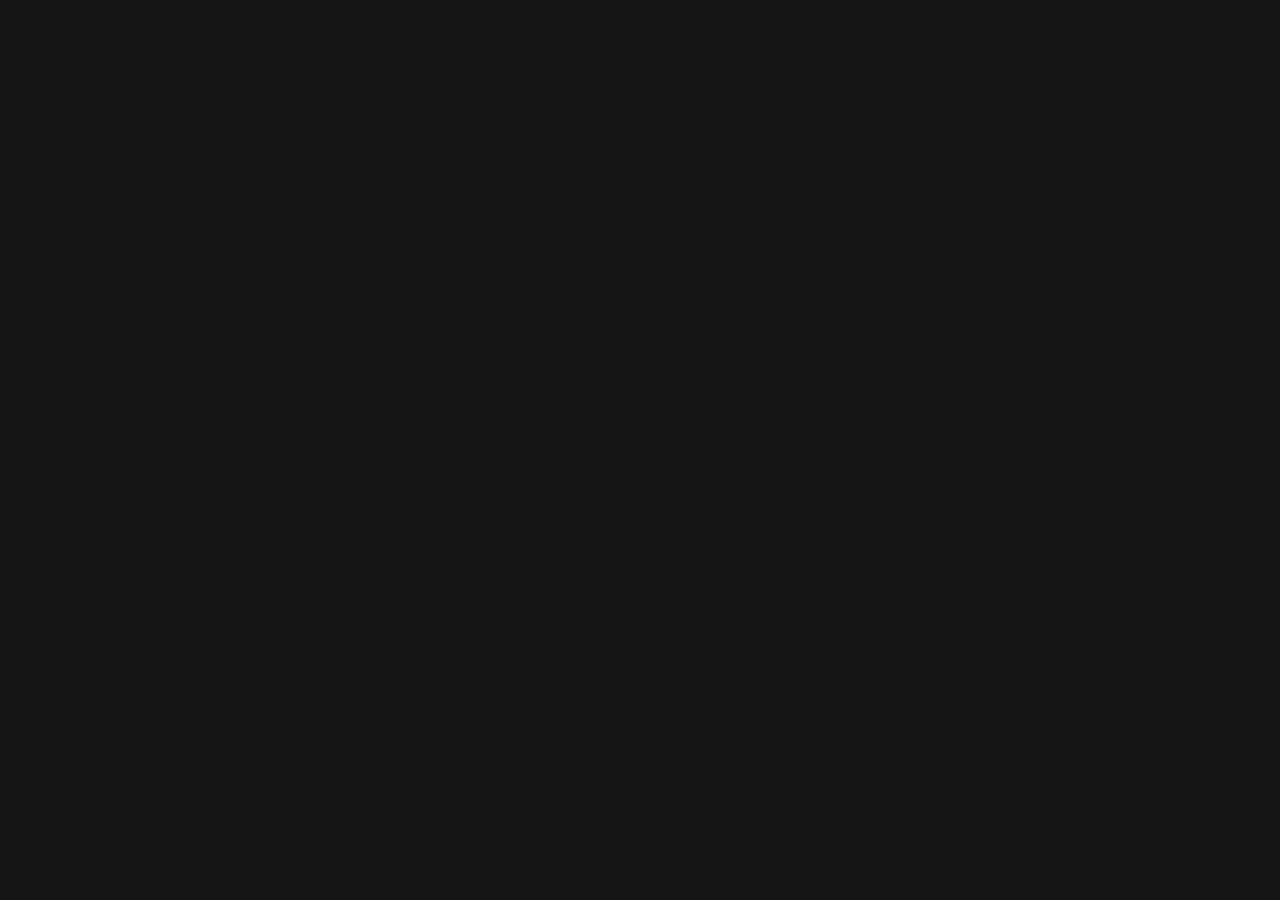
==== HTML/About.html @ 938156f8 "Finished Home page" ====
<!DOCTYPE html>
<html lang="en">
<head>
    <meta charset="UTF-8">
    <meta name="viewport" content="width=device-width, initial-scale=1.0">
    <link rel="stylesheet" href="../CSS/styles.css">
    <title>Document</title>
</head>
<body>
    
</body>
</html>
---- CSS/styles.css ----
@import url('https://fonts.googleapis.com/css2?family=Lekton:ital,wght@0,400;0,700;1,400&family=Pixelify+Sans:wght@400..700&display=swap');

/* Home Page */
body{
    background-color: #151515;
    font-family: "Lekton", monospace;
    font-style:normal;
    font-weight: bolder;
}
img[alt='bgimage']{
    height: 85vh;
    background-repeat: no-repeat;
    opacity: 0.5; 
    position: absolute;
    z-index: -1;
    left: 20%;
    margin-left: auto;
    margin-right:auto;
    object-fit: contain;
}
.flexing{
    display: flex;
}
#navbar{
    height: 75vh;
    display: flex;
    justify-content:space-evenly;
    flex-direction: column;
    gap: 5%;
    width: 70px;
    margin-top:50% ;
}

#navbar div:nth-child(2) {
    margin-bottom: 50%;
}
#navbar div:nth-child(3) {
    margin-bottom: 15%;
}
#navbar div:nth-child(5) {
    margin-top: 90%;
    margin-bottom: 10%;
}
  
a div{
    rotate: -90deg;
}
a{
    text-decoration: none;
    color: white;
    transition: 0.5s;
}
a:hover{
    color:rgb(255, 230, 0);
    text-shadow: 0px 2px 0px  rgb(53, 53, 53) ;
}
i{
font-size: 50px;
color: white;    
margin-left: 5%;
font-weight: lighter;
cursor: pointer;
transition: 0.2s;
}
i:hover{
    color: rgb(255, 230, 0);
    text-shadow: 0px 2px 0px  rgb(53, 53, 53) ;
    transform: scale(120%);
}
.home-title{
width: 600px;
margin-top: 10%;
}
img[alt='logo']{
    height: 7vh;
    background-repeat: no-repeat; 
    position: absolute;
    z-index: -1;
    top: 35px;
    left: 46.6%;
    margin-left: auto;
    margin-right:auto;

}
.border div {
 transform: scale(1.2);
 transition-duration: 2sec;
}
.effects>*{
display: flex;
flex-direction: column;
height: 20px;
}
img[alt='banner']{
    height: 57vh;
    background-repeat: no-repeat; 
    position: absolute;
    z-index: -1;
    top: 6vh;
    right: 5.5vw;
    margin: 2px;
}
img[alt='globe']{
    height: 12vh;
    background-repeat: no-repeat; 
    position: absolute;
    z-index: -1;
    top:65vh;
    right: 3.5vw;
    margin: 2px;
}
img[alt='visualizer']{
    height: 19vh;
    background-repeat: no-repeat; 
    position: absolute;
    z-index: -1;
    top:61vh;
    right: 7vw;
}
img[alt='m-player']{
    height: 9vh;
    background-repeat: no-repeat; 
    position: absolute;
    z-index: -1;
    top:77vh;
    right: 3.5vw;
    margin: 2px;
}
#border{
    border: solid 3px rgb(255, 230, 0);
    margin-top: 1.5%;
    margin-left: 1.5%;
    margin-right: 1.5%;
    width: auto;
    height:85vh;
}
#border h1{
    font-size: 9vw;
    margin-left: 7%;
    margin-top: 5%;
    font-weight:bolder;
    color: white;
    line-height: 0.95;
}
#border p{
    font-size: 2vw;
    margin-left: 7%;
    font-weight:bolder;
    color: white;
    font-family: "Lekton", monospace;
    font-style:normal;
}
#foot{
    position: relative;
    border:solid 3px white;
    margin: 0.4%;
    width: auto;
    height: 8vh;
    margin-bottom: 1.5%;
    margin-left: 1.5%;
    margin-right: 1.5%;
    text-align: center;
    line-height: 300%;
    font-size: 1.2vw;
    line-height: 1.1;
    color: rgb(60, 60, 60);
}
.cr{
    padding:0.5%;
    margin: auto;
}
.highlight{
        color:rgb(255, 230, 0);
}
#Home_opt{
    rotate:-90deg;
}
/* About page */
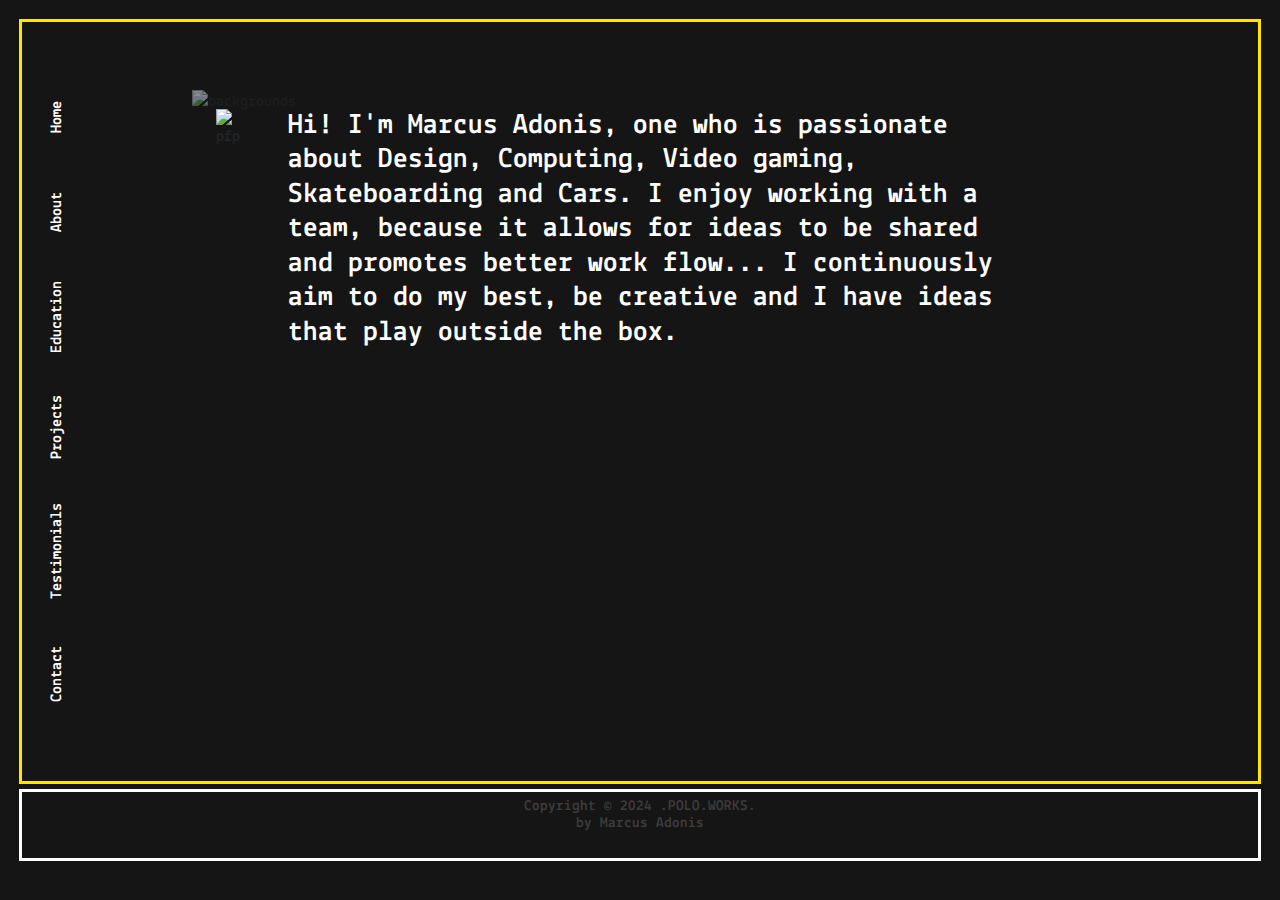
==== commit 4304b553: "2nd page Save" ====
--- a/HTML/About.html
+++ b/HTML/About.html
@@ -3,10 +3,51 @@
 <head>
     <meta charset="UTF-8">
     <meta name="viewport" content="width=device-width, initial-scale=1.0">
+    <link rel= "stylesheet" href= "https://maxst.icons8.com/vue-static/landings/line-awesome/line-awesome/1.3.0/css/line-awesome.min.css" >
+    <link href="https://cdn.jsdelivr.net/npm/bootstrap@5.3.3/dist/css/bootstrap.min.css" rel="stylesheet" integrity="sha384-QWTKZyjpPEjISv5WaRU9OFeRpok6YctnYmDr5pNlyT2bRjXh0JMhjY6hW+ALEwIH" crossorigin="anonymous">
     <link rel="stylesheet" href="../CSS/styles.css">
     <title>Document</title>
 </head>
 <body>
+    <img src="https://itz-marcus.github.io/Project_images/2nd_page_clear.png" alt="backgrounds">
+    <div id="border">
+        <div class="flexing">
+            <div>
+                <div id="navbar"  class="container">
+                      <div class="">
+                        <a href="../index.html"><div>Home</div></a>
+                      </div>
+                      <div class="">
+                        <a href="#"><div>About</div></a>
+                      </div>
+                      <div class="">
+                        <a href=""><div>Education</div></a>
+                      </div>
+                      <div class="">
+                        <a href=""><div>Projects</div></a>
+                      </div>
+                      <div class="">
+                        <a href=""><div>Testimonials</div></a>
+                      </div>
+                      <div class="">
+                        <a href=""><div>Contact</div></a>
+                      </div>
+                  </div>
+            </div>
+            <div class="flexing2">
+           <!-- code here -->
+                <div>
+                    <img src="https://itz-marcus.github.io/Project_images/PFP.jpg" alt="pfp">
+                </div>
+                    <h2>Hi! I'm Marcus Adonis, one who is passionate about Design, Computing, Video gaming, Skateboarding and Cars. I enjoy working with a team, because it allows for ideas to be shared and promotes better work flow... 
+                     I continuously aim to do my best, be creative and I have ideas that play outside the box.</h2>
+             </div>
+        </div>
+    </div>
+    <footer>
+        <div id="foot"><div class="cr">Copyright © 2024 .POLO.WORKS. <br> by Marcus Adonis</div> </div>
+    </footer>
     
+    <script src="https://cdn.jsdelivr.net/npm/bootstrap@5.3.3/dist/js/bootstrap.bundle.min.js" integrity="sha384-YvpcrYf0tY3lHB60NNkmXc5s9fDVZLESaAA55NDzOxhy9GkcIdslK1eN7N6jIeHz" crossorigin="anonymous"></script>
 </body>
 </html>--- a/CSS/styles.css
+++ b/CSS/styles.css
@@ -76,7 +76,7 @@
     background-repeat: no-repeat; 
     position: absolute;
     z-index: -1;
-    top: 35px;
+    top: 5%;
     left: 46.6%;
     margin-left: auto;
     margin-right:auto;
@@ -175,4 +175,36 @@
 #Home_opt{
     rotate:-90deg;
 }
-/* About page */+/* About page */
+.flexing2{
+    display: flex;
+    width: 65%;
+    margin-top: 7%;
+    margin-left: 10%;
+
+}
+img[alt='backgrounds']{
+    height: 65vh;
+    top:10%;
+    background-repeat: no-repeat;
+    opacity: 0.5; 
+    position: absolute;
+    z-index: -1;
+    left: 15%;
+    margin-left: auto;
+    margin-right:auto;
+    object-fit: contain;
+}
+img[alt='pfp']{
+    height: 55vh;
+    left: 15%;
+    margin-left: auto;
+    margin-right:auto;
+    object-fit: contain;
+}
+h2{
+    color: white;
+    font-weight: 600;
+    font-size: 180%;
+    margin-left: 6%;
+}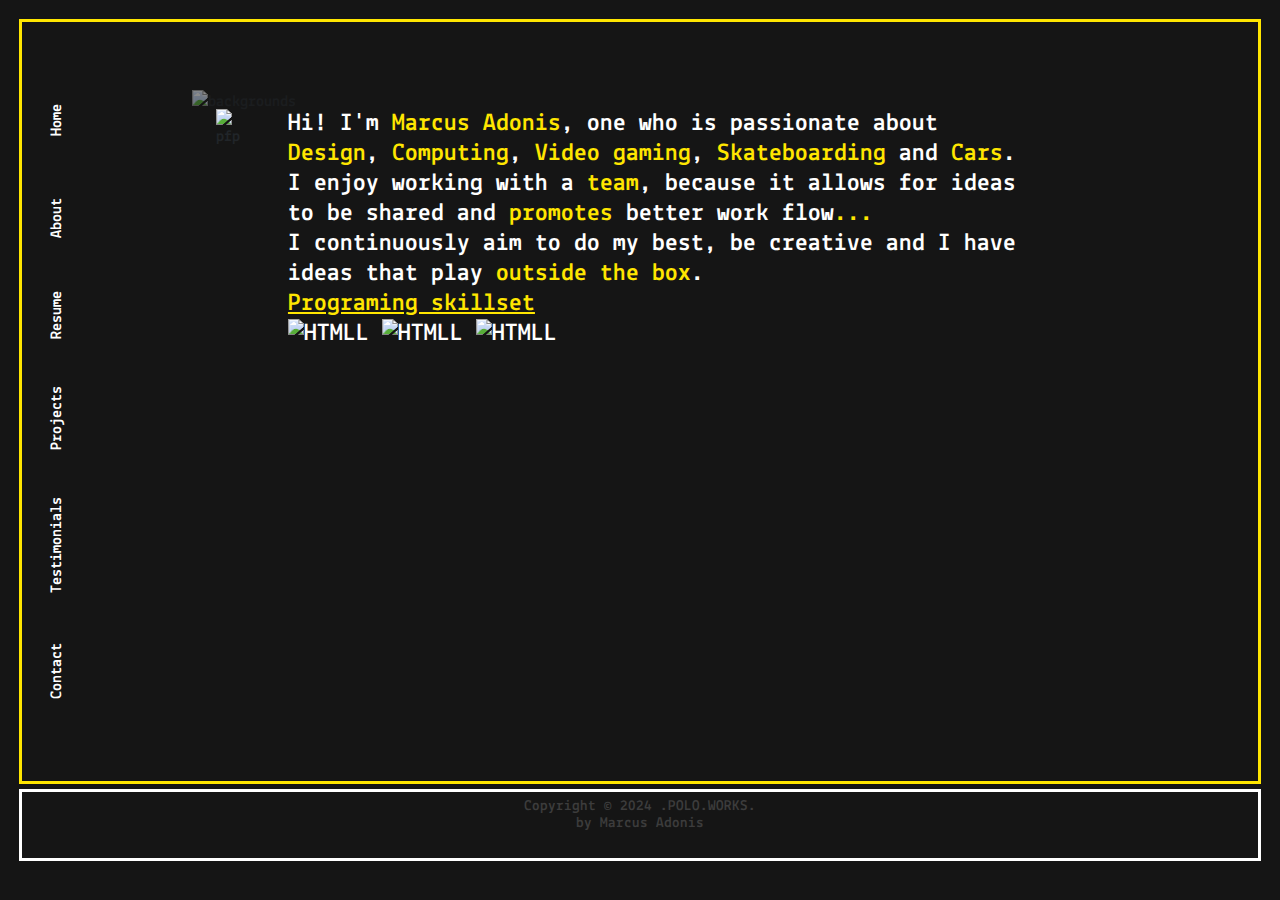
==== commit 49512d6b: "Added profile picture on index and finshed page 2" ====
--- a/HTML/About.html
+++ b/HTML/About.html
@@ -6,10 +6,10 @@
     <link rel= "stylesheet" href= "https://maxst.icons8.com/vue-static/landings/line-awesome/line-awesome/1.3.0/css/line-awesome.min.css" >
     <link href="https://cdn.jsdelivr.net/npm/bootstrap@5.3.3/dist/css/bootstrap.min.css" rel="stylesheet" integrity="sha384-QWTKZyjpPEjISv5WaRU9OFeRpok6YctnYmDr5pNlyT2bRjXh0JMhjY6hW+ALEwIH" crossorigin="anonymous">
     <link rel="stylesheet" href="../CSS/styles.css">
-    <title>Document</title>
+    <title>Portfolio | About</title>
 </head>
 <body>
-    <img src="https://itz-marcus.github.io/Project_images/2nd_page_clear.png" alt="backgrounds">
+    <img src="https://itz-marcus.github.io/Project_images/2nd_page_clear.png" alt="backgrounds" loading="lazy">
     <div id="border">
         <div class="flexing">
             <div>
@@ -21,7 +21,7 @@
                         <a href="#"><div>About</div></a>
                       </div>
                       <div class="">
-                        <a href=""><div>Education</div></a>
+                        <a href=""><div>Resume</div></a>
                       </div>
                       <div class="">
                         <a href=""><div>Projects</div></a>
@@ -37,12 +37,19 @@
             <div class="flexing2">
            <!-- code here -->
                 <div>
-                    <img src="https://itz-marcus.github.io/Project_images/PFP.jpg" alt="pfp">
+                    <img src="https://itz-marcus.github.io/Project_images/PFP.jpg" alt="pfp" loading="lazy">
                 </div>
-                    <h2>Hi! I'm Marcus Adonis, one who is passionate about Design, Computing, Video gaming, Skateboarding and Cars. I enjoy working with a team, because it allows for ideas to be shared and promotes better work flow... 
-                     I continuously aim to do my best, be creative and I have ideas that play outside the box.</h2>
-             </div>
-        </div>
+                    <h2>Hi! I'm <b>Marcus Adonis</b>, one who is passionate about <b>Design</b>, <b>Computing</b>, <b>Video</b> <b>gaming</b>, <b>Skateboarding</b> and <b>Cars</b>. I enjoy working with a <b>team</b>, because it allows for ideas to be shared and <b>promotes</b> better work flow<b>...</b><br>
+                        I continuously aim to do my best, be creative and I have ideas that play <b>outside</b> <b>the</b> <b>box</b>.
+                    <br>
+                    
+                        <b><u>Programing skillset</u></b> <br>  
+                        <img src="https://itz-marcus.github.io/Project_images/HTML.png" alt="HTMLL">
+                        <img src="https://itz-marcus.github.io/Project_images/CSS.png" alt="HTMLL">
+                        <img src="https://itz-marcus.github.io/Project_images/Boot_Strap.png" alt="HTMLL">
+                    </h2>
+                </div>
+            </div>
     </div>
     <footer>
         <div id="foot"><div class="cr">Copyright © 2024 .POLO.WORKS. <br> by Marcus Adonis</div> </div>
--- a/CSS/styles.css
+++ b/CSS/styles.css
@@ -31,11 +31,9 @@
     margin-top:50% ;
 }
 
-#navbar div:nth-child(2) {
-    margin-bottom: 50%;
-}
+
 #navbar div:nth-child(3) {
-    margin-bottom: 15%;
+    margin-bottom: 20%;
 }
 #navbar div:nth-child(5) {
     margin-top: 90%;
@@ -80,7 +78,15 @@
     left: 46.6%;
     margin-left: auto;
     margin-right:auto;
-
+}
+img[alt='pfp1']{
+    height: 16%;
+    position: absolute;
+    z-index: -1;
+    top: 5%;
+    right: 11%;
+    margin-left: auto;
+    margin-right:auto;
 }
 .border div {
  transform: scale(1.2);
@@ -178,10 +184,21 @@
 /* About page */
 .flexing2{
     display: flex;
+    /* flex-wrap: wrap; */
     width: 65%;
     margin-top: 7%;
     margin-left: 10%;
 
+}
+@media screen and (max-width:300px){
+ .flexing2{
+    flex-wrap: wrap;
+
+ }  
+ 
+ div:has(img[alt='bgimage']){
+    display: none;
+ }
 }
 img[alt='backgrounds']{
     height: 65vh;
@@ -196,15 +213,26 @@
     object-fit: contain;
 }
 img[alt='pfp']{
-    height: 55vh;
+    /* height: 10%; */
+    width: 110%;
     left: 15%;
     margin-left: auto;
     margin-right:auto;
     object-fit: contain;
 }
 h2{
+    width: 300vw;
     color: white;
     font-weight: 600;
-    font-size: 180%;
+    font-size: 25px;
     margin-left: 6%;
+}
+h2 b {
+    color: rgb(255, 230, 0);
+}
+h4{
+    color: white;
+}
+h2 img{
+    height: 80px;
 }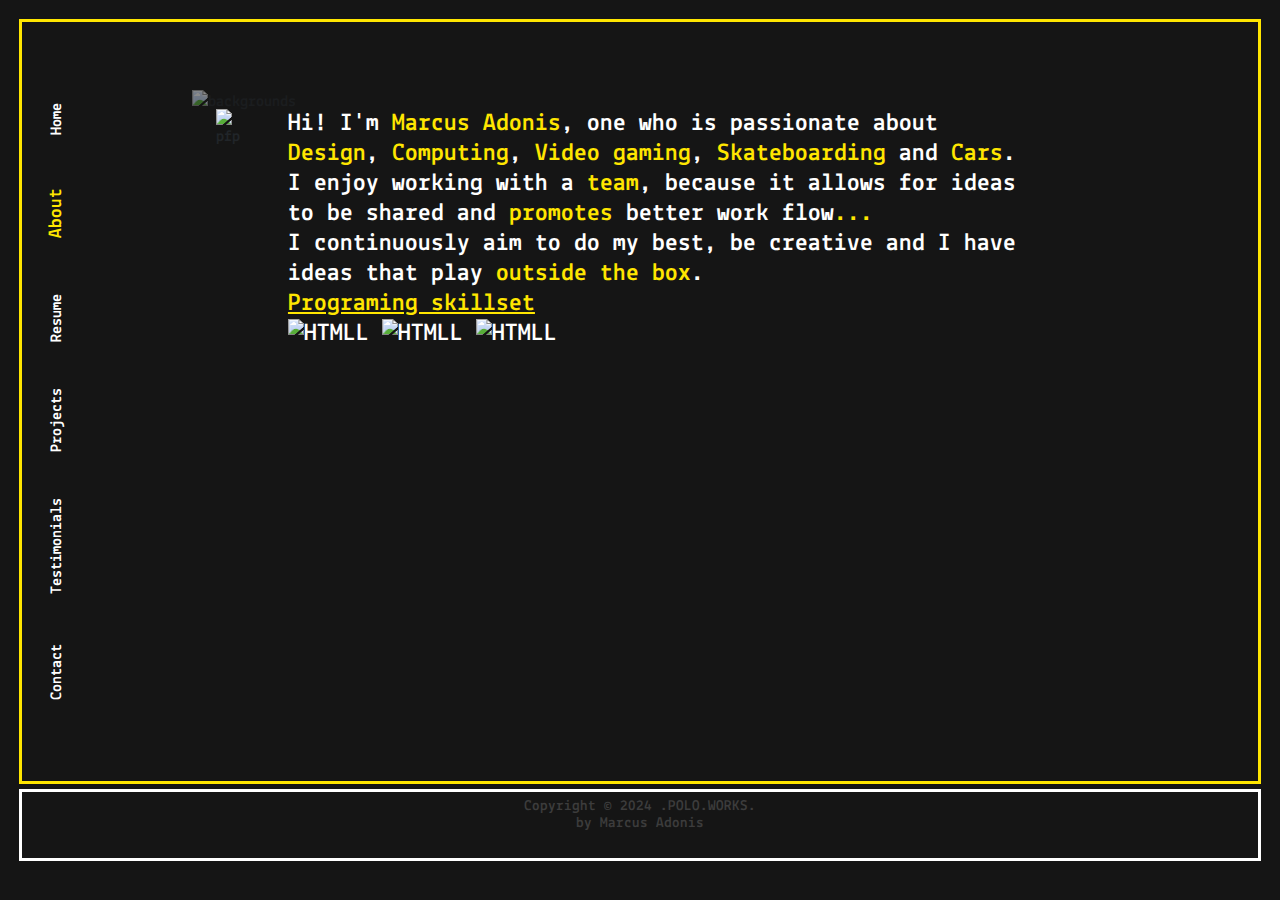
==== commit e6bd9966: "Finished page 3" ====
--- a/HTML/About.html
+++ b/HTML/About.html
@@ -17,11 +17,11 @@
                       <div class="">
                         <a href="../index.html"><div>Home</div></a>
                       </div>
-                      <div class="">
-                        <a href="#"><div>About</div></a>
+                      <div>
+                        <a class="select" href="#"><div>About</div></a>
                       </div>
                       <div class="">
-                        <a href=""><div>Resume</div></a>
+                        <a href="../HTML/Resume.html"><div>Resume</div></a>
                       </div>
                       <div class="">
                         <a href=""><div>Projects</div></a>
--- a/CSS/styles.css
+++ b/CSS/styles.css
@@ -6,6 +6,10 @@
     font-family: "Lekton", monospace;
     font-style:normal;
     font-weight: bolder;
+}
+.select{
+    color: rgb(255, 230, 0);
+    font-size: 120%;
 }
 img[alt='bgimage']{
     height: 85vh;
@@ -235,4 +239,59 @@
 }
 h2 img{
     height: 80px;
+}
+/* Resume page */
+button div {
+    font-size: 20px;
+    font-weight: bold;
+    background-color: rgb(255, 230, 0);
+}
+#grid{
+    color:rgb(255, 230, 0);
+    width: 97vw;
+    height: 85vh;
+    font-size: 190%;
+    
+}  
+#grid b{
+    color: white;
+}  
+#grid-space{
+    height: 79vh;    
+    margin-top: 6.5%;
+}
+.timeline{
+    background-color: rgb(255, 230, 0);
+    position: absolute;
+    width: 60%;
+    height: 5px;
+    top: 43%;
+    left: 20%;
+}
+.point1{
+    background-color: rgb(255, 230, 0);
+    position: absolute;
+    border-radius: 100%;
+    width: 40px;
+    height: 40px;
+    top: 41%;
+    left: 19.5%;  
+}
+.point2{
+    background-color: rgb(255, 230, 0);
+    position: absolute;
+    border-radius: 100%;
+    width: 40px;
+    height: 40px;
+    top: 41%;
+    left: 48%;  
+}
+.point3{
+    background-color: rgb(255, 230, 0);
+    position: absolute;
+    border-radius: 100%;
+    width: 40px;
+    height: 40px;
+    top: 41%;
+    right: 19.5%;  
 }